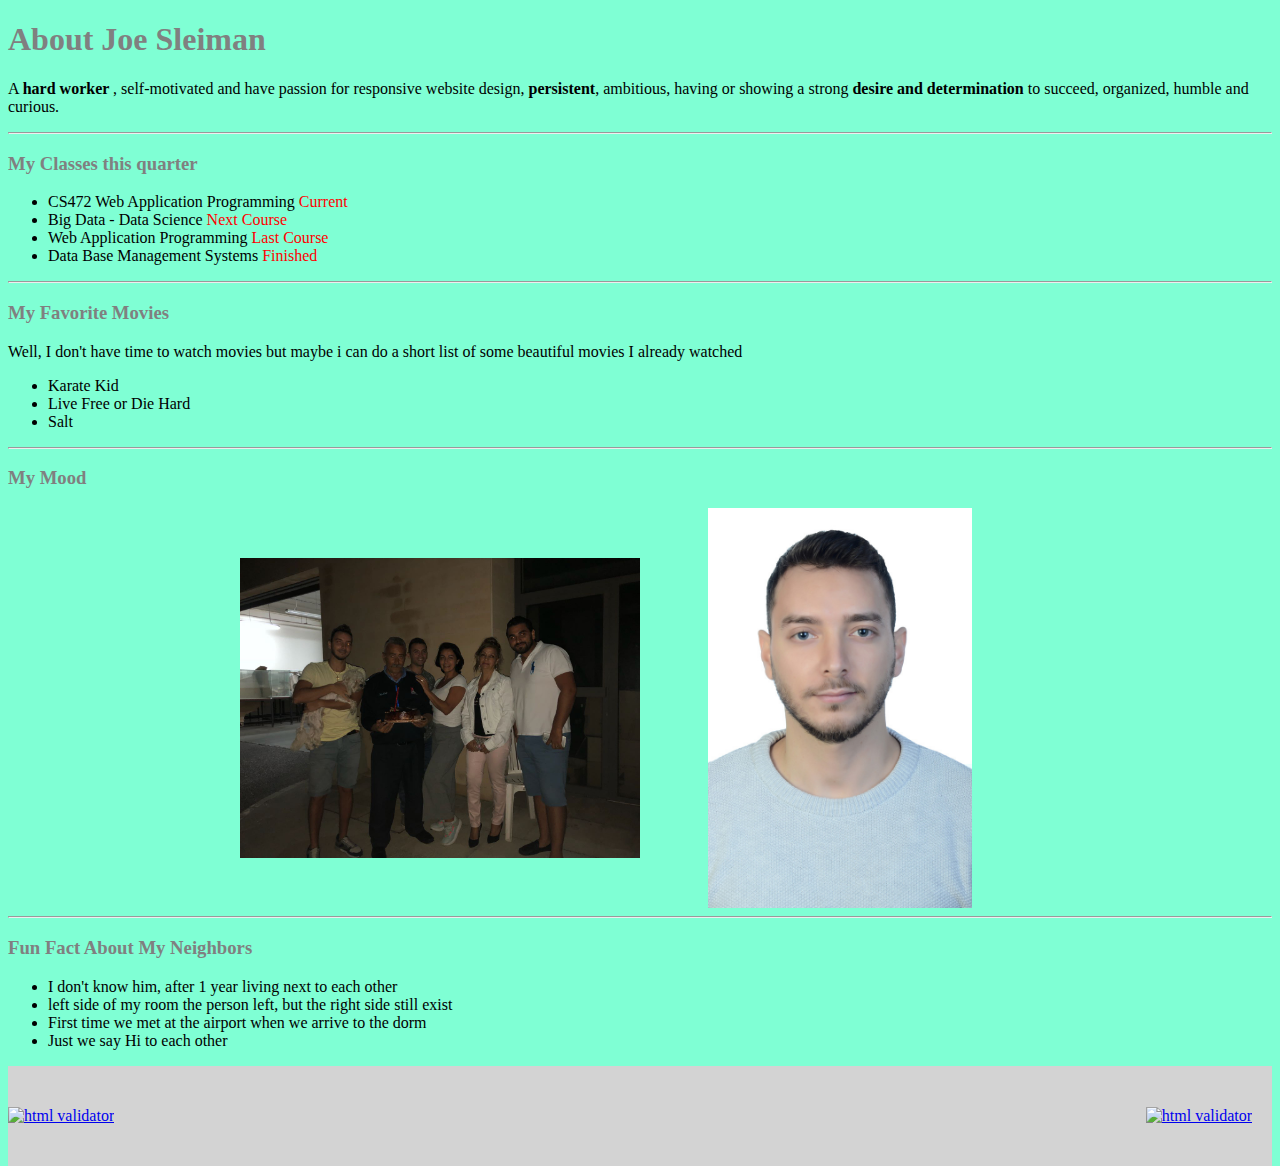
==== aboutme.html @ 3eead112 "second assignment css" ====
<!DOCTYPE html>
<html lang="en">
<head>
    <meta charset="UTF-8">
    <title>About Me page</title>
    <link rel="stylesheet" href="styleme.css">
</head>
<body>
<section>
    <h1 class="title">About Joe Sleiman</h1>
    <p>
        A <strong>hard worker </strong>, self-motivated and have passion for responsive website design, <strong> persistent</strong>, ambitious, having or showing a strong
        <strong> desire and determination</strong> to succeed, organized, humble and curious.
    </p>
</section>

<hr>

<section>
    <h3 class="title">My Classes this quarter</h3>
    <ul>
        <li>CS472 Web Application Programming <span class="marker">Current</span></li>
        <li>Big Data - Data Science <span class="marker">Next Course</span></li>
        <li>Web Application Programming <span class="marker">Last Course</span></li>
        <li>Data Base Management Systems <span class="marker">Finished</span></li>
    </ul>
</section>

<hr>

<section>
    <h3 class="title">My Favorite Movies</h3>
    <p>Well, I don't have time to watch movies but maybe i can do a short list of some beautiful movies I already watched</p>
    <ul>
        <li>Karate Kid</li>
        <li>Live Free or Die Hard</li>
        <li>Salt</li>
    </ul>
</section>

<hr>

<section>
    <h3 class="title">My Mood</h3>
    <div class="images-container">
        <img src="./images/good-mood.jpg" alt="good-mood" width="400" height="400" class="image-mood"/>
        <img src="./images/joe.png" alt="bad-mood" width="400" height="400" class="image-mood"/>
    </div>
</section>

<hr>

<section>
    <h3 class="title">Fun Fact About My Neighbors</h3>
    <ul>
        <li>I don't know him, after 1 year living next to each other</li>
        <li>left side of my room the person left, but the right side still exist</li>
        <li>First time we met at the airport when we arrive to the dorm</li>
        <li>Just we say Hi to each other</li>
    </ul>
</section>

<footer>
    <div class="logo-footer">
        <a href="http://jigsaw.w3.org/css-validator/check/referer">
            <img src="http://mumstudents.org/cs472/2013-09/images/w3c-css.png"
                 width="100"
                 alt="html validator"/></a>
    </div>
    <div class="logo-footer">
        <a href="http://validator.w3.org/check/referer">
            <img src="http://mumstudents.org/cs472/2013-09/images/w3c-html.png"
                 width="100"
                 alt="html validator"/></a>
    </div>
</footer>
</body>
</html>
---- styleme.css ----
.title{
    color: gray;
    font-family: "Arial Black";
}
.marker{
    color: red;
}

body{
    font-family: "Baskerville Old Face";
    background-color: aquamarine;
    position: relative;
    min-height: 100vh;
    overflow: auto;
}

.images-container{
    display: flex;
    justify-content: center;
    align-items: center;
}
.image-mood{
    object-fit: contain;
}

footer{
    background-color: lightgray;
    position:  absolute;
    width: 100%;
    height: 100px;
    display: flex;
    justify-content: space-between;
    align-items: center;
}

.logo-footer{
    padding-right: 20px;
}
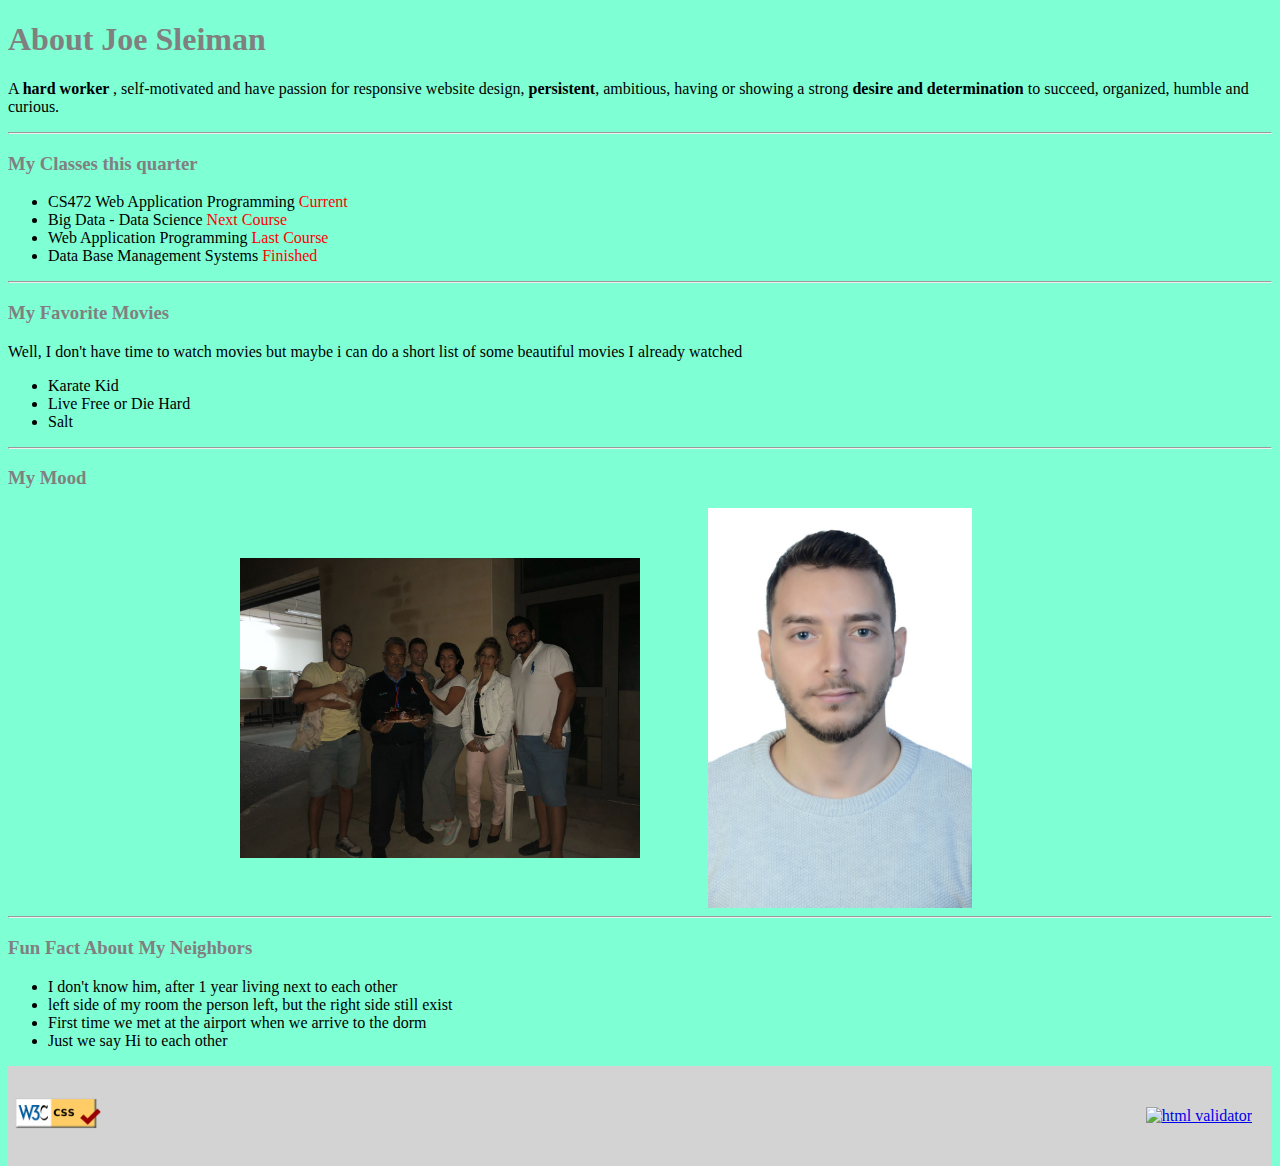
==== commit 4497c2de: "change the src of the images in about me footer" ====
--- a/aboutme.html
+++ b/aboutme.html
@@ -63,13 +63,13 @@
 <footer>
     <div class="logo-footer">
         <a href="http://jigsaw.w3.org/css-validator/check/referer">
-            <img src="http://mumstudents.org/cs472/2013-09/images/w3c-css.png"
+            <img src="./images/w3c-css.png"
                  width="100"
                  alt="html validator"/></a>
     </div>
     <div class="logo-footer">
         <a href="http://validator.w3.org/check/referer">
-            <img src="http://mumstudents.org/cs472/2013-09/images/w3c-html.png"
+            <img src="./images/w3c-html.png"
                  width="100"
                  alt="html validator"/></a>
     </div>
